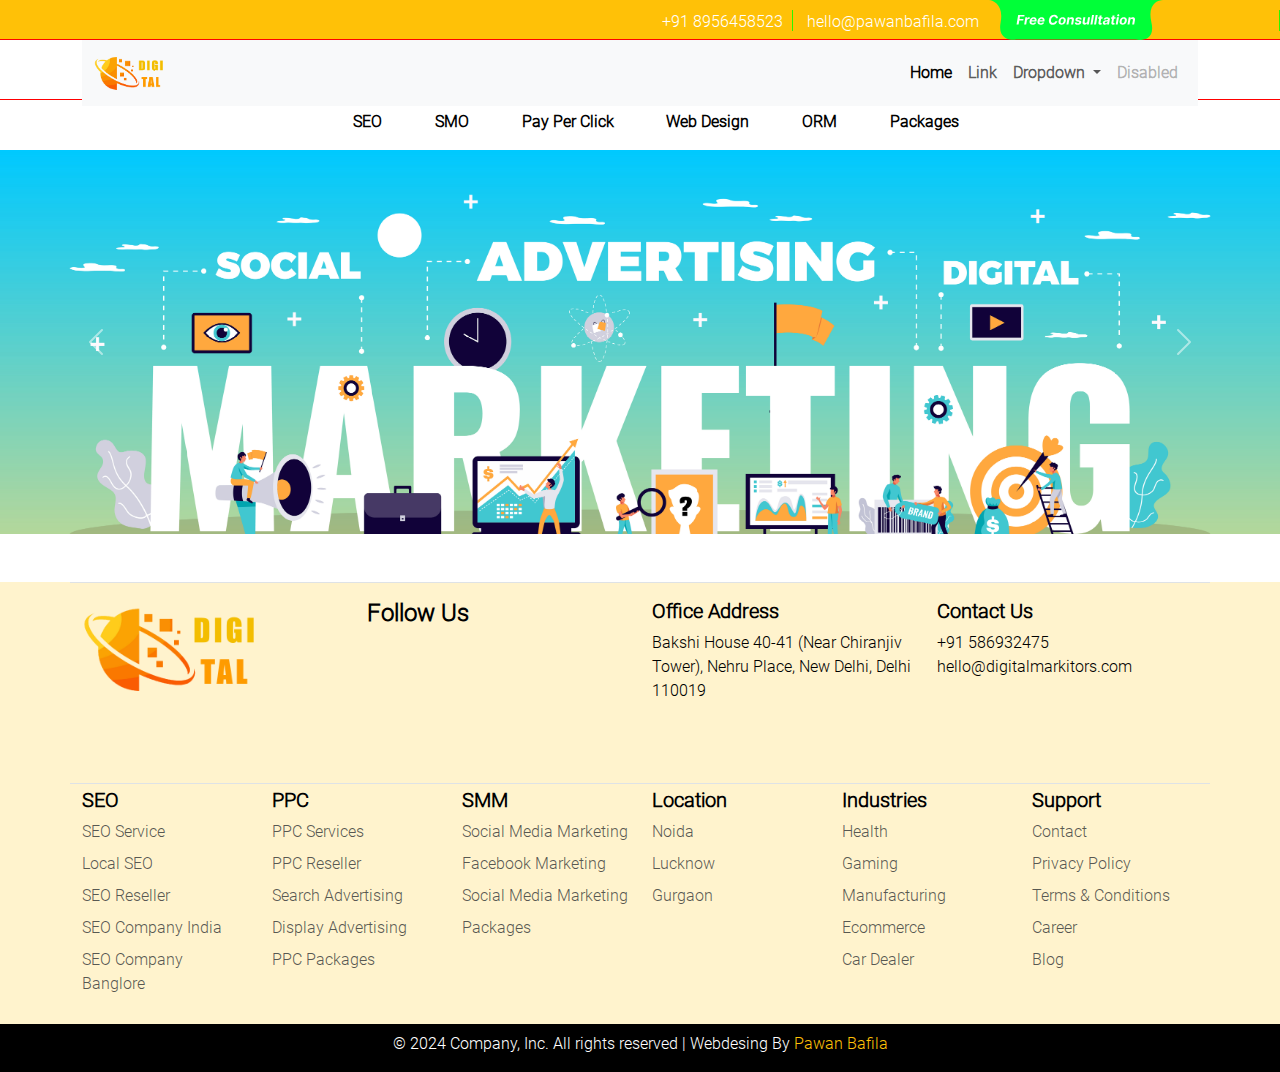
==== index.html @ 888f3fc8 "digital marketing theme website" ====
<!DOCTYPE html>
<html lang="en">
  <head>
    <meta charset="UTF-8" />
    <meta name="viewport" content="width=device-width, initial-scale=1.0" />
    
    <title>Document</title>

    <!------------------ Here Our Bootstrap link ----------------->
    <link
      href="https://cdn.jsdelivr.net/npm/bootstrap@5.3.3/dist/css/bootstrap.min.css"
      rel="stylesheet"
      integrity="sha384-QWTKZyjpPEjISv5WaRU9OFeRpok6YctnYmDr5pNlyT2bRjXh0JMhjY6hW+ALEwIH"
      crossorigin="anonymous"
    />

    <!------------------ Here Our font awesome link ----------------->
    <link
      rel="stylesheet"
      href="https://cdnjs.cloudflare.com/ajax/libs/font-awesome/6.5.1/css/all.min.css"
      integrity="sha512-DTOQO9RWCH3ppGqcWaEA1BIZOC6xxalwEsw9c2QQeAIftl+Vegovlnee1c9QX4TctnWMn13TZye+giMm8e2LwA=="
      crossorigin="anonymous"
      referrerpolicy="no-referrer"
    />

    <!------------------ here our css main file ----------------->

    <link rel="stylesheet" href="style.css" />
    <link rel="stylesheet" href="responsive.css">



  </head>
  <body>

    <!------------------ Here our fitst nav bar fixed nav ----------------->
    <div class="container-fluid top-header bg-warning">
      <div class="container top-header-wraper">
        <div class="row">
          <div class="col top-header-left mt-2">
            <a href="#"><i class="fa-brands fa-facebook"></i></a>
            <a href="#"><i class="fa-brands fa-square-instagram"></i></a>
            <a href="#"><i class="fa-brands fa-youtube"></i></a>
            <a href="#"><i class="fa-solid fa-rss"></i></a>
          </div>
          <div class="col top-header-right">
            <a
              href="#"
              class="text-decoration-none d-inline-block position-relative"
              ><p class="text-white">
                <i class="fa-solid fa-phone "></i> +91 8956458523
              </p></a
            >
            <a href="#" class="text-decoration-none d-inline-block"
              ><p class="text-white">
                <i class="fa-solid fa-envelope"></i> hello@pawanbafila.com
              </p></a>
            <img src="images/website-cover2.svg" alt="">
          </div>
        </div>
      </div>
    </div>

<div class="row fixedsocial">
  <div class="col left">
    Facebook
  </div>
  <div class="col right">
    Whatsapp
  </div>
</div>

    <!------------------ Here our second header start ----------------->

    <div class="secheader"> 
      <div class="container"> 
        <nav class="navbar navbar-expand-lg bg-body-tertiary">
          <div class="container-fluid">
            <a class="navbar-brand" href="#"><img src="images/websitelogo.png" height="40px" alt=""></a>
            <button class="navbar-toggler" type="button" data-bs-toggle="collapse" data-bs-target="#navbarSupportedContent" aria-controls="navbarSupportedContent" aria-expanded="false" aria-label="Toggle navigation">
              <span class="navbar-toggler-icon"></span>
            </button>
            <div class="collapse navbar-collapse" id="navbarSupportedContent">
              <ul class="navbar-nav ms-auto mb-2 mb-lg-0">
                <li class="nav-item">
                  <a class="nav-link active" aria-current="page" href="#">Home</a>
                </li>
                <li class="nav-item">
                  <a class="nav-link" href="#">Link</a>
                </li>
                <li class="nav-item dropdown">
                  <a class="nav-link dropdown-toggle" href="#" role="button" data-bs-toggle="dropdown" aria-expanded="false">
                    Dropdown
                  </a>
                  <ul class="dropdown-menu">
                    <li><a class="dropdown-item" href="#">Action</a></li>
                    <li><a class="dropdown-item" href="#">Another action</a></li>
                    <li><hr class="dropdown-divider"></li>
                    <li><a class="dropdown-item" href="#">Something else here</a></li>
                  </ul>
                </li>
                <li class="nav-item">
                  <a class="nav-link disabled" aria-disabled="true">Disabled</a>
                </li>
              </ul>
             
            </div>
          </div>
        </nav>
      </div>
    </div>

      <!------------------ Here our third header start ----------------->


<div class="container-fluid thirdheader">
    <div class="container thirdheader-wraper d-flex justify-content-center">
        <ul class="col-8 d-flex justify-content-evenly">
            <li><a href="#">SEO</a></li>
            <li><a href="#">SMO</a></li>
            <li><a href="#">Pay Per Click</a></li>
            <li><a href="#">Web Design</a></li>
            <li><a href="#">ORM</a></li>
            <li><a href="#">Packages</a></li>
           </ul>
        </div>
    </div>
</div>


<!------------------ Here our auto play banner start ----------------->


<div id="carouselExampleAutoplaying" class="carousel slide" data-bs-ride="carousel">
    <div  class="carousel-inner">
      <div class="carousel-item active">
        <img src="images/31958.jpg" class="d-block w-100" alt="...">
      </div>
      <div class="carousel-item">
        <img src="images/digital-marketing-with-icons-business-people (1).jpg" class="d-block w-100" alt="...">
      </div>
      <div class="carousel-item">
        <img src="images/marketing-ideas-share-research-planning-concept.jpg" class="d-block w-100" alt="...">
      </div>
    </div>
    <button class="carousel-control-prev" type="button" data-bs-target="#carouselExampleAutoplaying" data-bs-slide="prev">
      <span class="carousel-control-prev-icon" aria-hidden="true"></span>
      <span class="visually-hidden">Previous</span>
    </button>
    <button class="carousel-control-next" type="button" data-bs-target="#carouselExampleAutoplaying" data-bs-slide="next">
      <span class="carousel-control-next-icon" aria-hidden="true"></span>
      <span class="visually-hidden">Next</span>
    </button>
  </div>


<!------------------ Here our footer start ----------------->

<div class="container-fluid bg-warning-subtle text-white">
    <div class="container">
        
<footer class="row row-cols-1 row-cols-sm-2 row-cols-md-4 py-3 my-5 border-top text-black">
    
    <div class="col ">
      <img src="images/websitelogo.png" height="100px" alt="">
    </div>

    <div class="col  text-black">
<h4 class="fw-bolder mb-2">Follow Us</h4>
<i class="fa-brands fa-facebook fs-2 "></i>
<i class="fa-brands fa-square-instagram fs-2 px-2"></i>
<i class="fa-brands fa-youtube fs-2 px-2"></i>
<i class="fa-solid fa-rss fs-2"></i>
    </div>

    <div class="col">
      <h5 class="fw-bolder ">Office Address</h5>
     <address>Bakshi House 40-41 (Near Chiranjiv Tower), Nehru Place, New Delhi, Delhi 110019</address>
    </div>

    <div class="col">
      <h5 class="fw-bolder">Contact Us</h5>
      <address><i class="fa-solid fa-phone"></i> +91 586932475<br/>
        <i class="fa-solid fa-envelope"></i> hello@digitalmarkitors.com</address>
      
    </div>
</div>

<div class="container">
    <div class="row row-cols-1 row-cols-sm-3 row-cols-md-6 py-1 border-top text-black">



        <div class="col mb-3">
            <h5 class="fw-bolder ">SEO</h5>
            <ul class="nav flex-column">
              <li class="nav-item mb-2"><a href="#" class="nav-link p-0 text-body-secondary">SEO Service</a></li>
              <li class="nav-item mb-2"><a href="#" class="nav-link p-0 text-body-secondary">Local SEO</a></li>
              <li class="nav-item mb-2"><a href="#" class="nav-link p-0 text-body-secondary">SEO Reseller</a></li>
              <li class="nav-item mb-2"><a href="#" class="nav-link p-0 text-body-secondary">SEO Company India</a></li>
              <li class="nav-item mb-2"><a href="#" class="nav-link p-0 text-body-secondary">SEO Company Banglore</a></li>
            </ul>
          </div>
          <div class="col mb-3">
            <h5 class="fw-bolder ">PPC</h5>
            <ul class="nav flex-column">
              <li class="nav-item mb-2"><a href="#" class="nav-link p-0 text-body-secondary">PPC Services</a></li>
              <li class="nav-item mb-2"><a href="#" class="nav-link p-0 text-body-secondary">PPC Reseller</a></li>
              <li class="nav-item mb-2"><a href="#" class="nav-link p-0 text-body-secondary">Search Advertising</a></li>
              <li class="nav-item mb-2"><a href="#" class="nav-link p-0 text-body-secondary">Display Advertising</a></li>
              <li class="nav-item mb-2"><a href="#" class="nav-link p-0 text-body-secondary">PPC Packages</a></li>
            </ul>
          </div>
          <div class="col mb-3">
            <h5 class="fw-bolder ">SMM</h5>
            <ul class="nav flex-column">
              <li class="nav-item mb-2"><a href="#" class="nav-link p-0 text-body-secondary">Social Media Marketing</a></li>
              <li class="nav-item mb-2"><a href="#" class="nav-link p-0 text-body-secondary">Facebook Marketing</a></li>
              <li class="nav-item mb-2"><a href="#" class="nav-link p-0 text-body-secondary">Social Media Marketing</a></li>
              <li class="nav-item mb-2"><a href="#" class="nav-link p-0 text-body-secondary">Packages</a></li>
            </ul>
          </div>
          <div class="col mb-3">
            <h5 class="fw-bolder ">Location</h5>
            <ul class="nav flex-column">
              <li class="nav-item mb-2"><a href="#" class="nav-link p-0 text-body-secondary">Noida</a></li>
              <li class="nav-item mb-2"><a href="#" class="nav-link p-0 text-body-secondary">Lucknow</a></li>
              <li class="nav-item mb-2"><a href="#" class="nav-link p-0 text-body-secondary">Gurgaon</a></li>
             
            </ul>
          </div>
          <div class="col mb-3">
            <h5 class="fw-bolder ">Industries</h5>
            <ul class="nav flex-column">
              <li class="nav-item mb-2"><a href="#" class="nav-link p-0 text-body-secondary">Health</a></li>
              <li class="nav-item mb-2"><a href="#" class="nav-link p-0 text-body-secondary">Gaming</a></li>
              <li class="nav-item mb-2"><a href="#" class="nav-link p-0 text-body-secondary">Manufacturing</a></li>
              <li class="nav-item mb-2"><a href="#" class="nav-link p-0 text-body-secondary">Ecommerce</a></li>
              <li class="nav-item mb-2"><a href="#" class="nav-link p-0 text-body-secondary">Car Dealer</a></li>
            </ul>
          </div>
          <div class="col-2 mb-3">
            <h5 class="fw-bolder ">Support</h5>
            <ul class="nav flex-column">
              <li class="nav-item mb-2"><a href="#" class="nav-link p-0 text-body-secondary">Contact</a></li>
              <li class="nav-item mb-2"><a href="#" class="nav-link p-0 text-body-secondary">Privacy Policy</a></li>
              <li class="nav-item mb-2"><a href="#" class="nav-link p-0 text-body-secondary">Terms & Conditions</a></li>
              <li class="nav-item mb-2"><a href="#" class="nav-link p-0 text-body-secondary">Career</a></li>
              <li class="nav-item mb-2"><a href="#" class="nav-link p-0 text-body-secondary">Blog</a></li>
            </ul>
          </div>
        </div>
    </div>
</footer>  
</div>
</div>
<div class="container-fluid bg-black">
<div class="container">
<div class="d-flex flex-column flex-sm-row justify-content-center pt-2  ">
    <p class="text-white">© 2024 Company, Inc. All rights reserved | Webdesing By <span class="text-warning">Pawan Bafila</span> </p>
    
  </div>

 



    <!------------------ Here OUr js file ----------------->

    <script
      src="https://cdn.jsdelivr.net/npm/bootstrap@5.3.3/dist/js/bootstrap.bundle.min.js"
      integrity="sha384-YvpcrYf0tY3lHB60NNkmXc5s9fDVZLESaAA55NDzOxhy9GkcIdslK1eN7N6jIeHz"
      crossorigin="anonymous"
    ></script>

    <script src="script.js"></script>
  </body>
</html>
---- style.css ----
@font-face {
    font-family: 'firstfont'; /* Choose a name for your font family */
    src: url('font/KFOlCnqEu92Fr1MmSU5fBBc4.ttf') format('truetype');
    /* Add other font properties or styles if needed */
  }
@font-face {
    font-family: 'secfont'; /* Choose a name for your font family */
    src: url('font/KFOlCnqEu92Fr1MmSU5fBBc4.ttf') format('truetype');
    /* Add other font properties or styles if needed */
  }
  
  body {
    font-family: 'firstfont', sans-serif;
  }



* {
  box-sizing: border-box;
  margin: 0;
  padding: 0;
}
html,body {
height: 100%;
width: 100%;
}

/******************************************************************
* Bottom fixed icons 
*******************************************************************/
.fixedsocial{
    position: fixed;
    bottom: 0;
    left: 0;
    height: 50px;
    width: 100%;
   display: none;
}
.fixedsocial .right{
    float: right;
    width: 50%;
    height: 100%;
    color: white;
    font-weight: bold;
    text-align: center;
    
background-color: rgb(0, 255, 81);
}
.fixedsocial .left{
    float: left;
    width: 50%;
    height: 100%;
    text-align: center;
    font-weight: bold;
    color: white;
    background-color: blue;
}







/******************************************************************
* Here our top header start 
*******************************************************************/


.top-header-left i{
font-size: 2vw;
color: rgb(255, 255, 255);
margin-left: 20px;


}

.top-header{
 
    position: fixed;
    top: 0;
    left: 0;
    width: 100%;
    z-index: 1000;
    height: 40px;
    border-bottom: rgb(255, 0, 0) solid 1px;
   
}
.top-header-right a{
   padding:  0 10px;
   margin: 10px 0;
}
.top-header-right a::before{
    content: '';
    width: 1.5px;
    background-color: rgb(41, 247, 0);
    height: 21px;
    position: absolute;
    right: 0;

    
}
.top-header-right img{
    position: absolute;
    height: 40px;
    top: 0;
    
}
.top-header-right {
    
    margin: 0 0;


}





/******************************************************************
* Here our second header
*******************************************************************/
.navbar-collapse ul li a:hover{
    color: rgb(255, 162, 0);
    background-color: antiquewhite;
   
}

.navbar-collapse ul li a{
font-weight: bold;
}

.secheader{
    margin: 40px 0 0 0;
}






/******************************************************************
* Here our thired header work start  
*******************************************************************/

.secheader{
    width: 100%;
    height: 60px;
    border-bottom: rgb(255, 0, 0) solid 1px;
}
.secheader .secheader-wraper img{
    height: 60px;
}

.thirdheader{
    height: 50px;
}
.thirdheader .thirdheader-wraper ul li a{
    text-decoration: none;
    color: black;
    font-weight: bolder ;
    
}

.thirdheader .thirdheader-wraper ul {
    display: flex;
    list-style: none;
    justify-content: space-evenly;
    margin: 10px;
   
}
.thirdheader .thirdheader-wraper ul li:hover{

color: rgb(255, 145, 0);
font-size: 110%;
transition: all 1s ease 0s ;
background-color:antiquewhite ;

}









/******************************************************************
* Here our Banner Part start 
*******************************************************************/
.carousel-inner{
height:30vw;

}
.carousel-item img{
    object-fit: cover;
   
    height: 100%;
    width: 100%;

}




/******************************************************************
* Here our footer work satrt  
*******************************************************************/
---- responsive.css ----
@media (max-width:991px) {
    .top-header{
        font-size: 12px;
    }
    .top-header img{
       display: none;
    }
    .thirdheader{
        display: none;
    }
.top-header-left i{
font-size: 3vw;

}
.fixedsocial{
    display: inline-block;
    
}
    
}

@media (max-width:768px) {
.top-header a p{
   display: none;
    
}
.top-header-right a::before{
display: none;
}
.top-header img{
    display: block;
 }
}
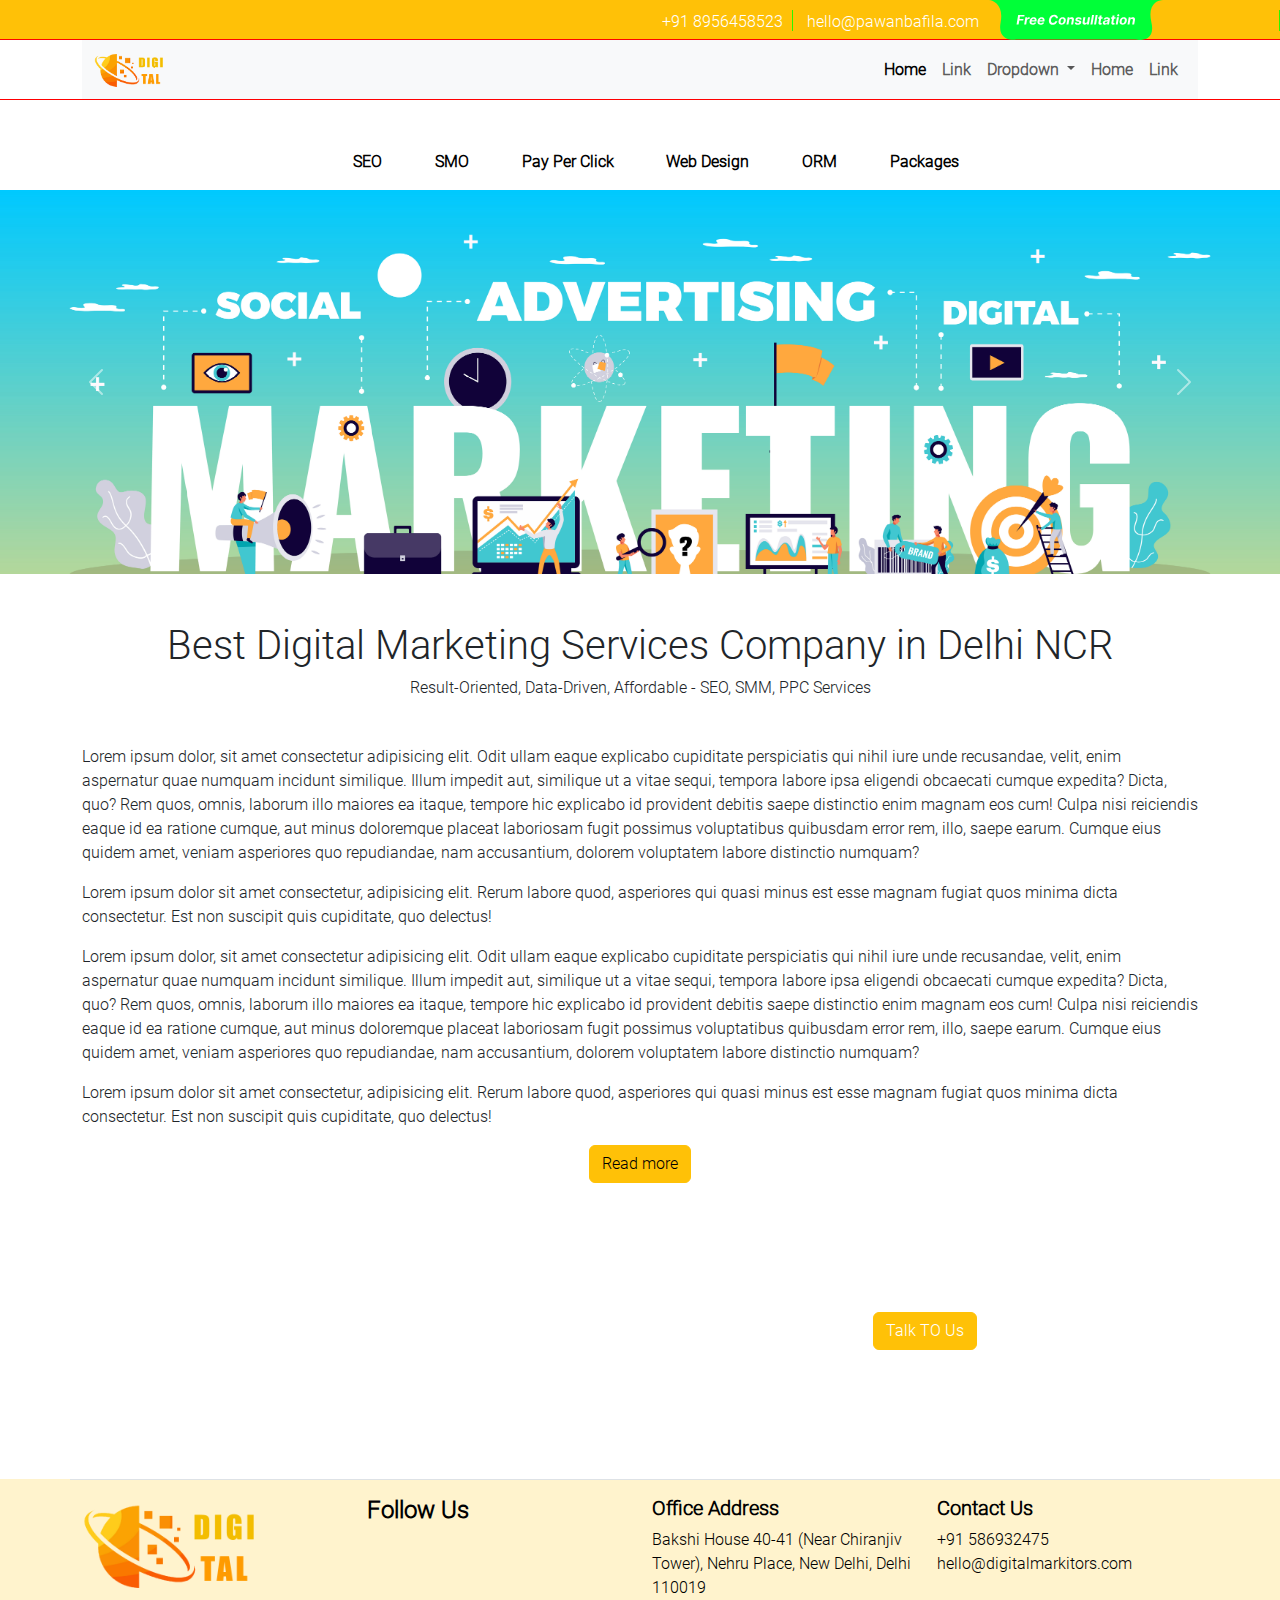
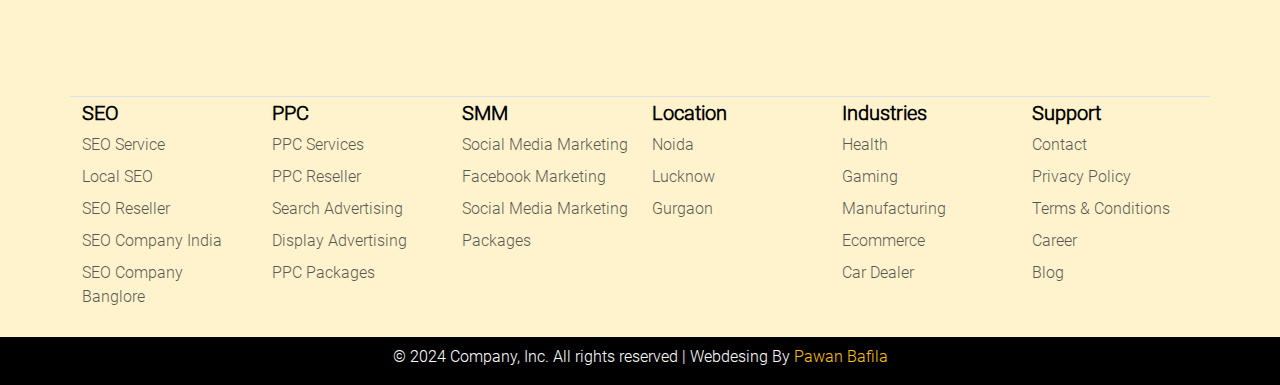
==== commit 783de485: "add some other features" ====
--- a/index.html
+++ b/index.html
@@ -32,6 +32,16 @@
 
   </head>
   <body>
+
+
+    <div class="row fixedsocial">
+      <div class="col left">
+        Facebook
+      </div>
+      <div class="col right">
+        Whatsapp
+      </div>
+    </div>
 
     <!------------------ Here our fitst nav bar fixed nav ----------------->
     <div class="container-fluid top-header bg-warning">
@@ -61,14 +71,7 @@
       </div>
     </div>
 
-<div class="row fixedsocial">
-  <div class="col left">
-    Facebook
-  </div>
-  <div class="col right">
-    Whatsapp
-  </div>
-</div>
+
 
     <!------------------ Here our second header start ----------------->
 
@@ -80,7 +83,7 @@
             <button class="navbar-toggler" type="button" data-bs-toggle="collapse" data-bs-target="#navbarSupportedContent" aria-controls="navbarSupportedContent" aria-expanded="false" aria-label="Toggle navigation">
               <span class="navbar-toggler-icon"></span>
             </button>
-            <div class="collapse navbar-collapse" id="navbarSupportedContent">
+            <div class="collapse navbar-collapse third-nav-bgc" id="navbarSupportedContent">
               <ul class="navbar-nav ms-auto mb-2 mb-lg-0">
                 <li class="nav-item">
                   <a class="nav-link active" aria-current="page" href="#">Home</a>
@@ -100,7 +103,10 @@
                   </ul>
                 </li>
                 <li class="nav-item">
-                  <a class="nav-link disabled" aria-disabled="true">Disabled</a>
+                  <a class="nav-link" aria-current="page" href="#">Home</a>
+                </li>
+                <li class="nav-item">
+                  <a class="nav-link" href="#">Link</a>
                 </li>
               </ul>
              
@@ -109,6 +115,7 @@
         </nav>
       </div>
     </div>
+ 
 
       <!------------------ Here our third header start ----------------->
 
@@ -125,16 +132,16 @@
            </ul>
         </div>
     </div>
-</div>
+
 
 
 <!------------------ Here our auto play banner start ----------------->
 
 
-<div id="carouselExampleAutoplaying" class="carousel slide" data-bs-ride="carousel">
+<div id="carouselExampleAutoplaying banner" class="carousel slide" data-bs-ride="carousel">
     <div  class="carousel-inner">
       <div class="carousel-item active">
-        <img src="images/31958.jpg" class="d-block w-100" alt="...">
+        <img src="images/31958.jpg"  alt="...">
       </div>
       <div class="carousel-item">
         <img src="images/digital-marketing-with-icons-business-people (1).jpg" class="d-block w-100" alt="...">
@@ -154,6 +161,82 @@
   </div>
 
 
+
+
+
+
+<!------------------ Here Our Main Work Start ----------------->
+
+
+
+<main class="mt-5">
+
+<div class="container-fluid">
+
+
+  <div class="container">
+
+    <h1 class="text-center">Best Digital Marketing Services Company in Delhi NCR</h1>
+    <h6 class="text-center mb-5">Result-Oriented, Data-Driven, Affordable - SEO, SMM, PPC Services</h6>
+
+    <p>Lorem ipsum dolor, sit amet consectetur adipisicing elit. Odit ullam eaque explicabo cupiditate perspiciatis qui nihil iure unde recusandae, velit, enim aspernatur quae numquam incidunt similique. Illum impedit aut, similique ut a vitae sequi, tempora labore ipsa eligendi obcaecati cumque expedita? Dicta, quo? Rem quos, omnis, laborum illo maiores ea itaque, tempore hic explicabo id provident debitis saepe distinctio enim magnam eos cum! Culpa nisi reiciendis eaque id ea ratione cumque, aut minus doloremque placeat laboriosam fugit possimus voluptatibus quibusdam error rem, illo, saepe earum. Cumque eius quidem amet, veniam asperiores quo repudiandae, nam accusantium, dolorem voluptatem labore distinctio numquam?
+    </p>
+    <p>Lorem ipsum dolor sit amet consectetur, adipisicing elit. Rerum labore quod, asperiores qui quasi minus est esse magnam fugiat quos minima dicta consectetur. Est non suscipit quis cupiditate, quo delectus!</p>
+    <p>Lorem ipsum dolor, sit amet consectetur adipisicing elit. Odit ullam eaque explicabo cupiditate perspiciatis qui nihil iure unde recusandae, velit, enim aspernatur quae numquam incidunt similique. Illum impedit aut, similique ut a vitae sequi, tempora labore ipsa eligendi obcaecati cumque expedita? Dicta, quo? Rem quos, omnis, laborum illo maiores ea itaque, tempore hic explicabo id provident debitis saepe distinctio enim magnam eos cum! Culpa nisi reiciendis eaque id ea ratione cumque, aut minus doloremque placeat laboriosam fugit possimus voluptatibus quibusdam error rem, illo, saepe earum. Cumque eius quidem amet, veniam asperiores quo repudiandae, nam accusantium, dolorem voluptatem labore distinctio numquam?
+    </p>
+    <p>Lorem ipsum dolor sit amet consectetur, adipisicing elit. Rerum labore quod, asperiores qui quasi minus est esse magnam fugiat quos minima dicta consectetur. Est non suscipit quis cupiditate, quo delectus!</p>
+    <div class="mainbtn d-flex justify-content-center">    <button type="button" class="btn btn-warning ">Read more</button>
+  </div>
+</div>
+
+</div>
+
+
+<div class="midbanner mt-5 d-flex align-items-center">
+  <div class="container ">
+<div class="row ">
+  <div class="col-6 text-white">
+<h2>We are Digital Markitors</h2>
+<p>Lorem ipsum dolor sit amet consectetur, adipisicing elit. Autem, optio pariatur a totam qui possimus nostrum tenetur accusamus porro numquam!</p>
+  </div>
+  <div class="col-6 divbtn">
+    <button type="button" class="btn btn-warning text-white">Talk TO Us</button>
+  </div>
+</div>
+</div>
+</div>
+
+
+</main>
+
+
+
+
+
+
+
+
+
+
+
+
+
+
+
+
+
+
+
+
+
+
+
+
+
+
+
+
+
 <!------------------ Here our footer start ----------------->
 
 <div class="container-fluid bg-warning-subtle text-white">
@@ -161,11 +244,11 @@
         
 <footer class="row row-cols-1 row-cols-sm-2 row-cols-md-4 py-3 my-5 border-top text-black">
     
-    <div class="col ">
+    <div class="col footer-img mb-3 ">
       <img src="images/websitelogo.png" height="100px" alt="">
     </div>
 
-    <div class="col  text-black">
+    <div class="col  text-black footer-icons mb-3">
 <h4 class="fw-bolder mb-2">Follow Us</h4>
 <i class="fa-brands fa-facebook fs-2 "></i>
 <i class="fa-brands fa-square-instagram fs-2 px-2"></i>
@@ -173,7 +256,7 @@
 <i class="fa-solid fa-rss fs-2"></i>
     </div>
 
-    <div class="col">
+    <div class="col mb-3">
       <h5 class="fw-bolder ">Office Address</h5>
      <address>Bakshi House 40-41 (Near Chiranjiv Tower), Nehru Place, New Delhi, Delhi 110019</address>
     </div>
@@ -187,7 +270,7 @@
 </div>
 
 <div class="container">
-    <div class="row row-cols-1 row-cols-sm-3 row-cols-md-6 py-1 border-top text-black">
+    <div class="row row-cols-2 row-cols-sm-3 row-cols-md-6 py-1 border-top text-black">
 
 
 
--- a/style.css
+++ b/style.css
@@ -42,8 +42,7 @@
     height: 100%;
     color: white;
     font-weight: bold;
-    text-align: center;
-    
+    text-align: center; 
 background-color: rgb(0, 255, 81);
 }
 .fixedsocial .left{
@@ -130,20 +129,22 @@
 font-weight: bold;
 }
 
+
+
+
+
+
+
+/******************************************************************
+* Here our thired header work start  
+*******************************************************************/
 .secheader{
-    margin: 40px 0 0 0;
-}
-
-
-
-
-
-
-/******************************************************************
-* Here our thired header work start  
-*******************************************************************/
-
-.secheader{
+    margin: 40px 0 40px 0;
+    z-index: 1;
+    position: relative;
+}
+
+.secheader, nav{
     width: 100%;
     height: 60px;
     border-bottom: rgb(255, 0, 0) solid 1px;
@@ -191,6 +192,8 @@
 *******************************************************************/
 .carousel-inner{
 height:30vw;
+margin: 0 0;
+padding: 0 0;
 
 }
 .carousel-item img{
@@ -200,6 +203,39 @@
     width: 100%;
 
 }
+#banner{
+    position: relative;
+    z-index: -1;
+}
+
+
+
+/******************************************************************
+* Here OUr Main work start  
+*******************************************************************/
+
+
+
+.midbanner{
+    width: 100%;
+    height: 200px;
+  background-image: url(images/abstract-background-with-low-poly-design.jpg);
+  background-position: center;
+  background-size: cover;
+}
+.midbanner .mainbtn{
+display: flex !important;
+justify-content: center !important;
+align-items: center !important;
+}
+.divbtn{
+    display: flex;
+    justify-content: center;
+    align-items: center;
+}
+
+
+
 
 
 
--- a/responsive.css
+++ b/responsive.css
@@ -31,6 +31,46 @@
 .top-header img{
     display: block;
  }
+ .third-nav-bgc{
+    background-color: rgb(255, 196, 85);
+    padding: 10px;
+    
+ }
+ .third-nav-bgc ul li a{
+    color: white;
+    border: solid white;
+    padding: 10px;
+
+ }
+ .third-nav-bgc ul li ul li a{
+    color:rgb(255, 196, 85);
+ }
+
+
 }
 
 
+@media (max-width:575px) {
+
+
+
+
+
+
+
+
+
+
+
+
+
+    .footer-img{
+        display: flex;
+        justify-content: center;
+    }
+    .footer-icons{
+        display: flex;
+        justify-content: space-evenly;
+    
+    }
+}
